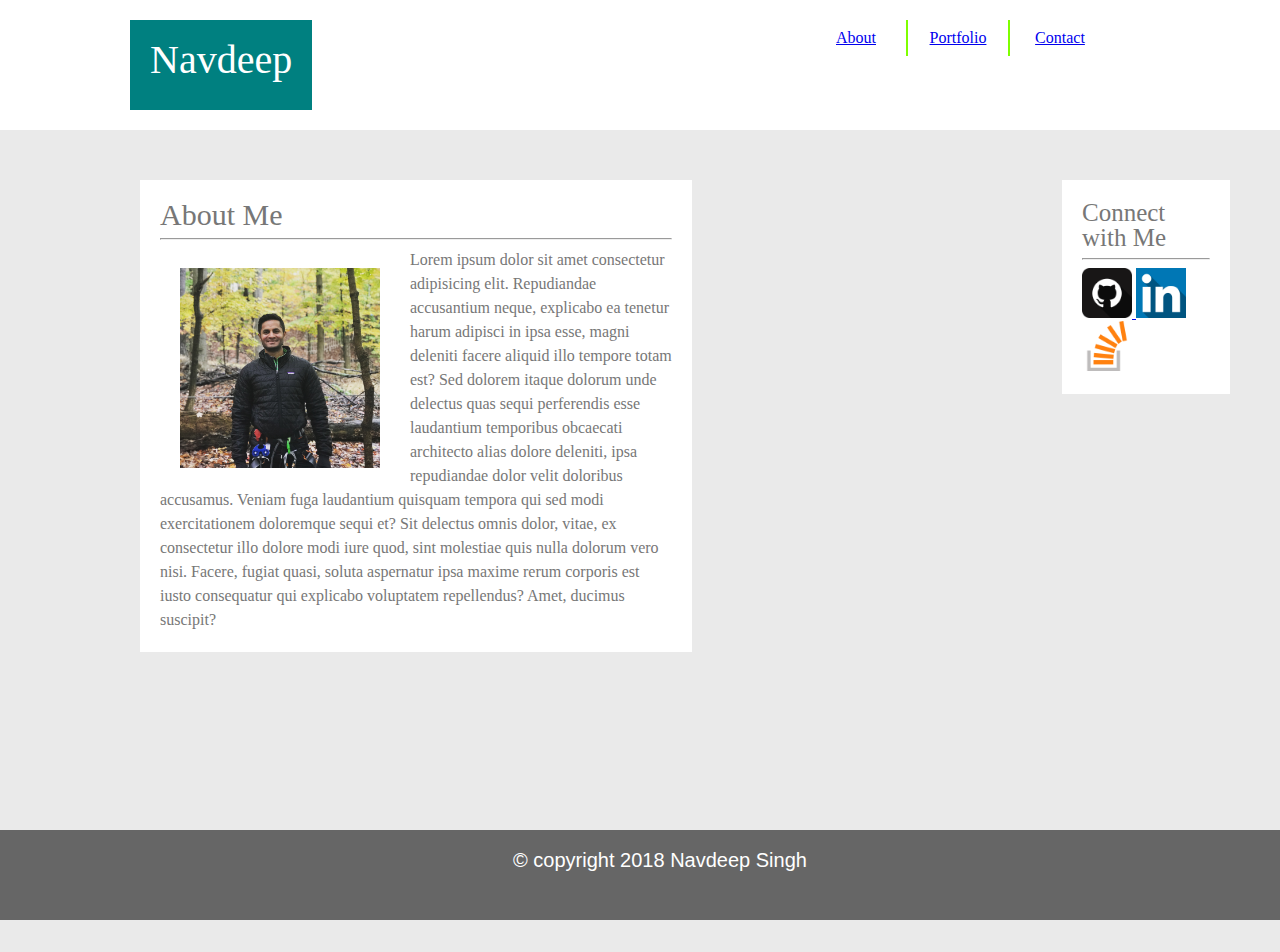
==== index.html @ 2bb71918 "added media query" ====
<!DOCTYPE html>
<html lang="en-us">

<head>
    <meta charset="utf-8" />
    <meta http-equiv="X-UA-Compatible" content="IE=edge">
    <title>Navdeep Singh</title>
    <meta name="viewport" content="width=device-width, initial-scale=1">
    <link rel="stylesheet" type="text/css" media="screen" href="assets/css/reset.css" />
    <link rel="stylesheet" type="text/css" media="screen" href="assets/css/style.css" />
    <script src="main.js"></script>
</head>

<body>
    <header class="header">
        <nav class="nav-set">
            <div class="Navdeep">
                <h1>Navdeep</h1>
            </div>
            <div class="nav nav1">
                <a href="contact.html">Contact</a>
            </div>
            <div class="nav nav2">
                <a href="portfolio.html">Portfolio</a>
            </div>
            <div class="nav nav3">
                <a href="index.html">About</a>
            </div>
        </nav>
    </header>
    <div class="container">
        <!--main content container-->
        <div class="content">
            <h2>About Me</h2>
            <hr>
            <img class="img" src="assets/images/IMG_3411.JPG" alt="portrait image" width="200" height="200" />
            <div class="bio">
                <p>Lorem ipsum dolor sit amet consectetur adipisicing elit. Repudiandae accusantium neque, explicabo ea tenetur
                    harum adipisci in ipsa esse, magni deleniti facere aliquid illo tempore totam est? Sed dolorem itaque
                    dolorum unde delectus quas sequi perferendis esse laudantium temporibus obcaecati architecto alias dolore
                    deleniti, ipsa repudiandae dolor velit doloribus accusamus. Veniam fuga laudantium quisquam tempora qui
                    sed modi exercitationem doloremque sequi et? Sit delectus omnis dolor, vitae, ex consectetur illo dolore
                    modi iure quod, sint molestiae quis nulla dolorum vero nisi. Facere, fugiat quasi, soluta aspernatur
                    ipsa maxime rerum corporis est iusto consequatur qui explicabo voluptatem repellendus? Amet, ducimus
                    suscipit?</p>
                </div>
            </div>
        <div class="sidebar">
            <h3>Connect with Me</h3>
            <hr>
            <a href="https://github.com/snavdeepsingh" target="_blank">
                <img src="assets/images/if_github_253591.png" width="50" height="50" />
            </a>
            <a href="https://www.linkedin.com/in/navdeep-singh-27a8257a/" target="_blank">
                <img src="assets/images/if_linkedin_410519.png" width="50" height="50" />
            </a>
            <a href="https://stackoverflow.com/users/9226791/navdeep-singh" target="_blank">
                <img src="assets/images/if_Stack_Overflow_1298710.png" width="50" height="50" />
            </a>
        </div>
    </div>
    <footer>
        <div class="footer">
            © copyright 2018 Navdeep Singh
        </div>
    </footer>
</body>

</html>
---- assets/css/style.css ----
body {
    background-color: #eaeaea;
    font-family: 'Georgia', Times, Times New Roman, serif;
}
.header {
    background-color: #ffffff;
    width: 100%;
    height: auto;
    margin-left: -20px; 
    margin-right: 20px;
    padding: 20px;
    position: fixed;
    top: 0;
    right: 0;
    left: 0;
    z-index: 5;
}
hr {
    font-family: 'Georgia', Times, Times new roman, serif;
    color: #777777;
}
h1 {
    font-family: 'Georgia', Times, Times new roman, serif;
    color: white;
    font-size: 40px;
}
p {
    font-family: 'Georgia', Times, Times new roman, serif;
    color: #777777;
    font-size: 16px;
    line-height: 24px;
}
h2 {
    font-family: 'Georgia', Times, Times new roman, serif;
    color: #777777;
    font-size: 30px;
}
h3 {
    font-family: 'Georgia', Times, Times new roman, serif;
    color: #777777;
    font-size: 25px;
}
h4 {
    font-family: 'Georgia', Times, Times new roman, serif;
    color: #777777;
    font-size: 20px;
}

.nav-set {
    background-color: #ffffff;
    width: 100%;
    height: 100%; 
    margin-left: -20px;
    margin-right: 20px;
    position: relative;
}
.Navdeep {
    top: 20;
    bottom:  -20px;
    margin-left: 150px;
    max-width: 250px;
    height: 50px;
    background-color: teal;
    font-size: 25px;
    color: white;
    padding: 20px;
    text-align: center;
    float: left;
}
.nav {
    margin: 0 auto;
    width: 80px;
    right: 20px;
    float: right;
    text-align: center;
    padding: 10px;
}

.nav1 {
    margin-right: 150px;
    border-left: 2px solid chartreuse;
}
.nav2 {
    border-left: 2px solid chartreuse;
}
.container {
    clear: both;
    background-color: #ececec;
    padding-top: 100px;
    width: auto;
    height: auto;
}
.content {
    background-color: #ffffff;
    border: #ffffff;
    width: 40%;
    padding: 20px;
    margin-bottom: 300px;
    margin-top: 80px;
    margin-left: 130px;
    margin-inline-start: 140px;
    text-align: align-self: auto;
    float: left;
    position: relative;
}
.img {
    padding: 20px;
    margin-right: 10px;
    float: left;
}
figcaption {
    margin-top: -50px;
    background-color: teal;
    color: #ffffff;
    padding: 10px;
    text-align: center;
    border: 1px solid;
    position: absolute;
    left: 0;
    right: 0;
}
.Box {
    float: left;
    margin-left: 20px;
    position: relative;
    margin-bottom: 40px;
}
.input {
    margin-top: 5px;
    margin-bottom: 5px;
    padding: 10px;
    width: 95%;
}
.input1 {
    margin-top: 5px;
    margin-bottom: 5px;
    padding: 10px;
    height: 100px;
    width: 95%;
}
h5 {
    color: #ffffff;
}
.submit {
    background-color: teal;
    color: #ffffff;
    padding: 15px;
    text-align: center;
    font-size: 30px;
}
.sidebar {
    background-color: #ffffff;
    border: #ffffff;
    width: 10%;
    padding: 20px;
    margin-top: 80px;
    margin-left: 40px;
    margin-right: 50px;
    float: right;
}
.footer {
    width: 100%;
    height: 50px;
    padding: 20px;
    bottom: -20px;
    text-align: center;
    background-color: #666666;
    position: fixed;
    left: 0;
    right: 0;
    font-family: 'Franklin Gothic Medium', 'Arial Narrow', Arial, sans-serif;
    font-size: 20px;
    color: white;
}
@media screen 
and (max-width:980px) {
    .content{
        width: 
    }
    .sidebar {
        background-color: #ffffff;
        border: #ffffff;
        width: 30%;
        padding: 20px;
        margin-top: 80px;
        margin-left: 40px;
        margin-right: 20px;
        float: right;
    }
}

@media  screen  
and (max-width: 768px;)  {
    
    
}
@media screen 
and (max-width: 640px)  {
    
   
}
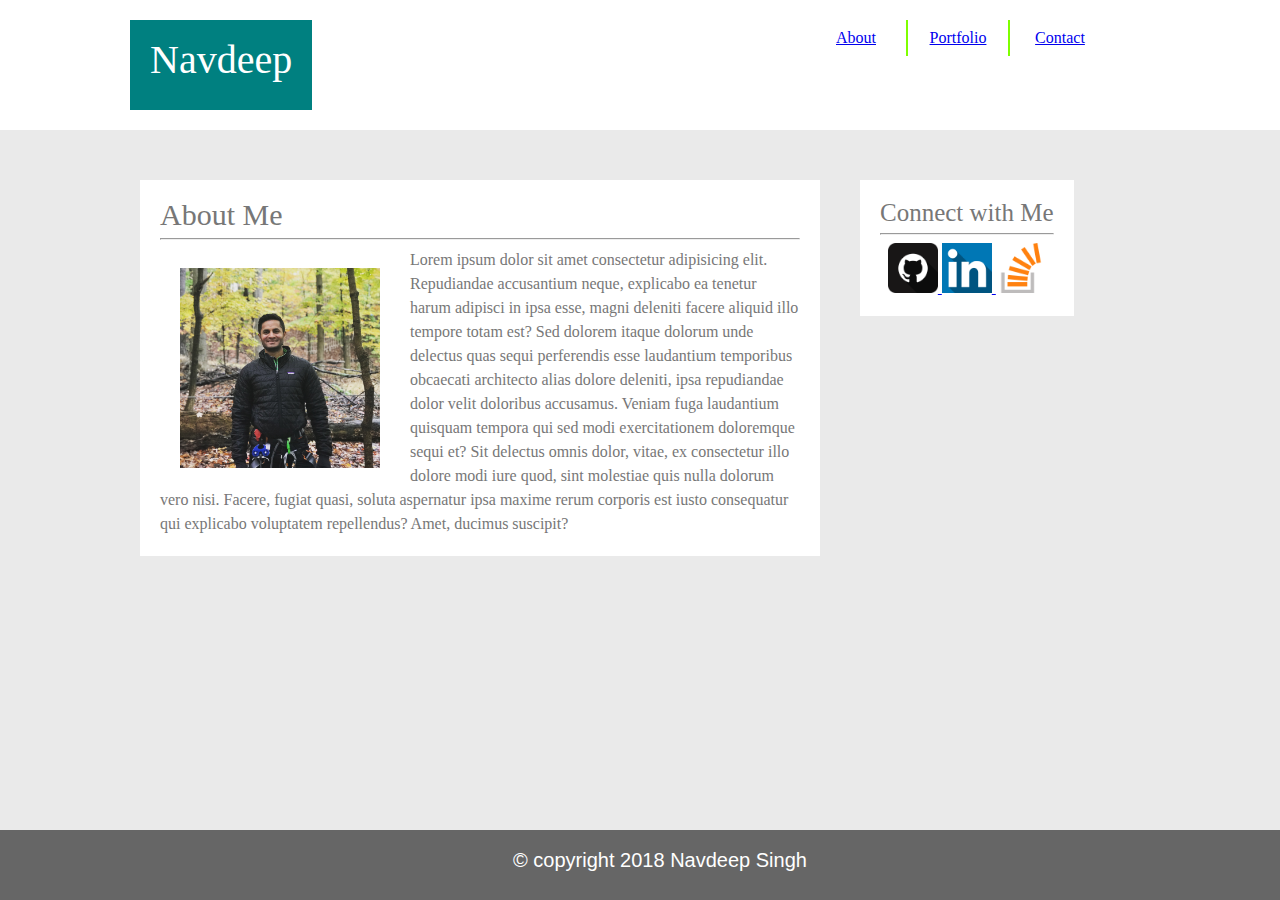
==== commit 05b0a629: "added media query for 768 & 640px" ====
--- a/index.html
+++ b/index.html
@@ -33,7 +33,7 @@
         <div class="content">
             <h2>About Me</h2>
             <hr>
-            <img class="img" src="assets/images/IMG_3411.JPG" alt="portrait image" width="200" height="200" />
+            <img class="displayed clearfix" src="assets/images/IMG_3411.JPG" alt="portrait image" width="200" height="200" />
             <div class="bio">
                 <p>Lorem ipsum dolor sit amet consectetur adipisicing elit. Repudiandae accusantium neque, explicabo ea tenetur
                     harum adipisci in ipsa esse, magni deleniti facere aliquid illo tempore totam est? Sed dolorem itaque
--- a/assets/css/style.css
+++ b/assets/css/style.css
@@ -14,6 +14,11 @@
     right: 0;
     left: 0;
     z-index: 5;
+}
+.clearfix {
+    content: "";
+    display: table;
+    clear: both;
 }
 hr {
     font-family: 'Georgia', Times, Times new roman, serif;
@@ -68,7 +73,7 @@
     float: left;
 }
 .nav {
-    margin: 0 auto;
+    margin: center;
     width: 80px;
     right: 20px;
     float: right;
@@ -87,13 +92,13 @@
     clear: both;
     background-color: #ececec;
     padding-top: 100px;
-    width: auto;
+    width: 100%;
     height: auto;
 }
 .content {
     background-color: #ffffff;
     border: #ffffff;
-    width: 40%;
+    width: 50%;
     padding: 20px;
     margin-bottom: 300px;
     margin-top: 80px;
@@ -103,7 +108,7 @@
     float: left;
     position: relative;
 }
-.img {
+img.displayed {
     padding: 20px;
     margin-right: 10px;
     float: left;
@@ -121,7 +126,7 @@
 }
 .Box {
     float: left;
-    margin-left: 20px;
+    margin-left: 70px;
     position: relative;
     margin-bottom: 40px;
 }
@@ -148,15 +153,19 @@
     text-align: center;
     font-size: 30px;
 }
+a {
+    align-items: center;
+}
 .sidebar {
     background-color: #ffffff;
     border: #ffffff;
-    width: 10%;
+    width: auto;
+    text-align: center;
     padding: 20px;
     margin-top: 80px;
     margin-left: 40px;
     margin-right: 50px;
-    float: right;
+    float: left;
 }
 .footer {
     width: 100%;
@@ -174,28 +183,90 @@
 }
 @media screen 
 and (max-width:980px) {
+    .Navdeep {
+        margin-left: 20px;
+    }
+    .nav-set {
+        width: auto;
+    }
+    .nav1 {
+        margin-right: 0px;
+    }
     .content{
-        width: 
-    }
-    .sidebar {
+        width: 50%;
+        margin-left: 20px;
+    }
+    aside {
         background-color: #ffffff;
         border: #ffffff;
-        width: 30%;
+        width: 20%;
         padding: 20px;
         margin-top: 80px;
-        margin-left: 40px;
-        margin-right: 20px;
-        float: right;
+        margin-left: 20px;
+        float: left;
+    }
+    img.displayed {
+        width: 50%;
+        display: block;
+        margin-left: auto;
+        margin-right: auto;
     }
 }
 
-@media  screen  
-and (max-width: 768px;)  {
-    
-    
+@media screen  
+and (max-width: 768px)  {
+    .content {
+        width: 100%;
+        clear: both;
+        align-content: center;
+    }
+    img.displayed {
+        float: left;
+    }
+    .sidebar {
+        width: 100%;
+        margin-bottom: 180px;
+       
+    }
 }
 @media screen 
 and (max-width: 640px)  {
-    
+    .Navdeep {
+        width: 100%;
+        max-width: none;
+        margin: auto;
+    }
+    .nav {
+        align-self: auto;
+        margin-right: 100px;
+    }
+    .nav1 {
+        margin-right: 0px;
+        width: 30% auto;
+        align-self: auto;
+        border: none;
+    }
+    .nav2 {
+        width: 30% auto;
+        align-self: auto;
+        border: none;
+    }
+    .nav3 {
+        width: 30% auto;
+        align-self: auto;
+        border: none;
+    }
+    .content {
+        width: 80%;
+        margin-bottom: 50px;
+        margin-top: 120px;
+        margin-left: 50px;
+    }
+    .sidebar {
+        width: 80%;
+        margin-bottom: 180px;
+        margin-left: 50px;
+        margin-right: 50px;
+    }
    
 }
